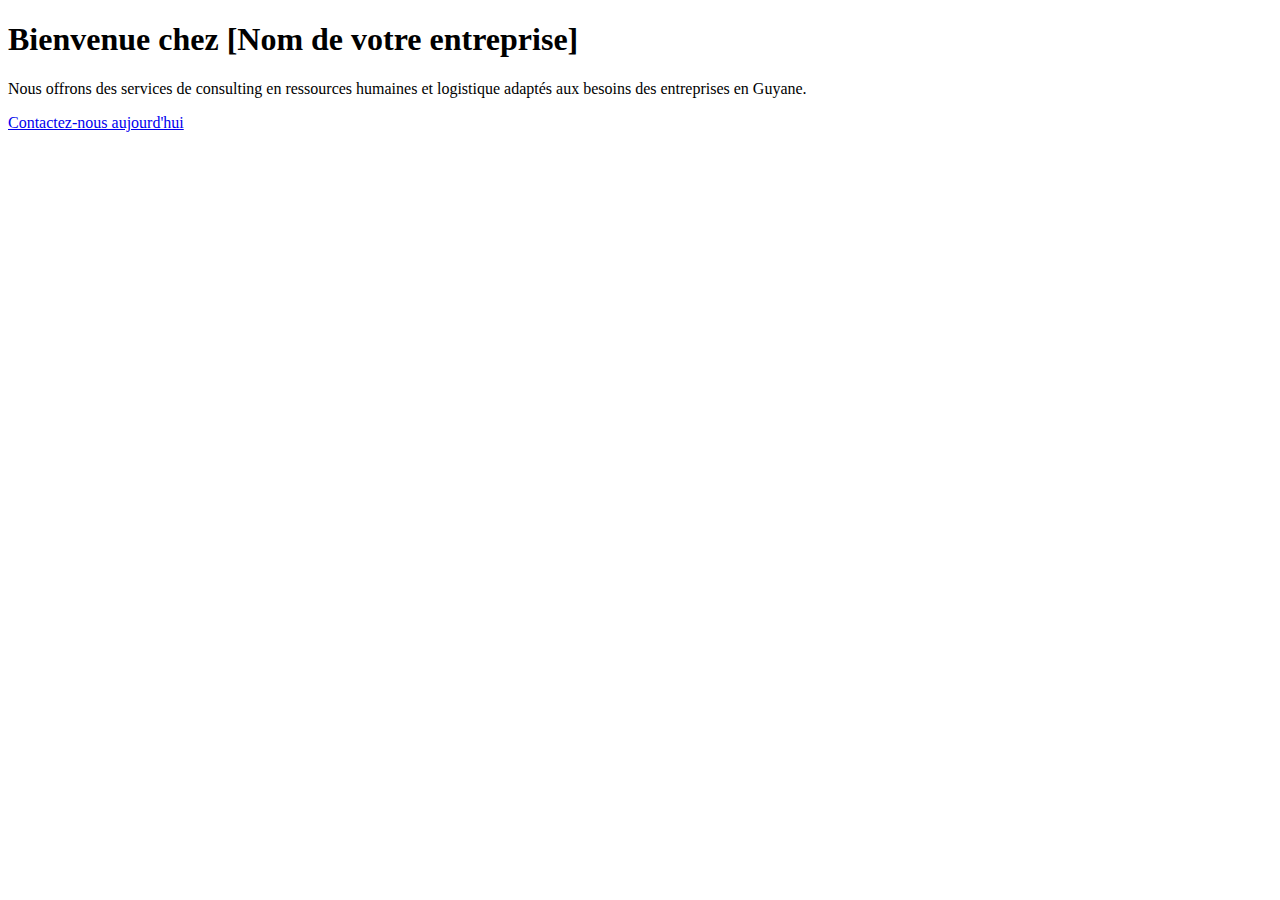
==== index.html @ fa402d01 "Create index.html" ====
<!DOCTYPE html>
<html lang="fr">
<head>
    <meta charset="UTF-8">
    <meta name="viewport" content="width=device-width, initial-scale=1.0">
    <title>Accueil - [Nom de votre entreprise]</title>
</head>
<body>
    <h1>Bienvenue chez [Nom de votre entreprise]</h1>
    <p>Nous offrons des services de consulting en ressources humaines et logistique adaptés aux besoins des entreprises en Guyane.</p>
    <a href="contact.html">Contactez-nous aujourd'hui</a>
</body>
</html>
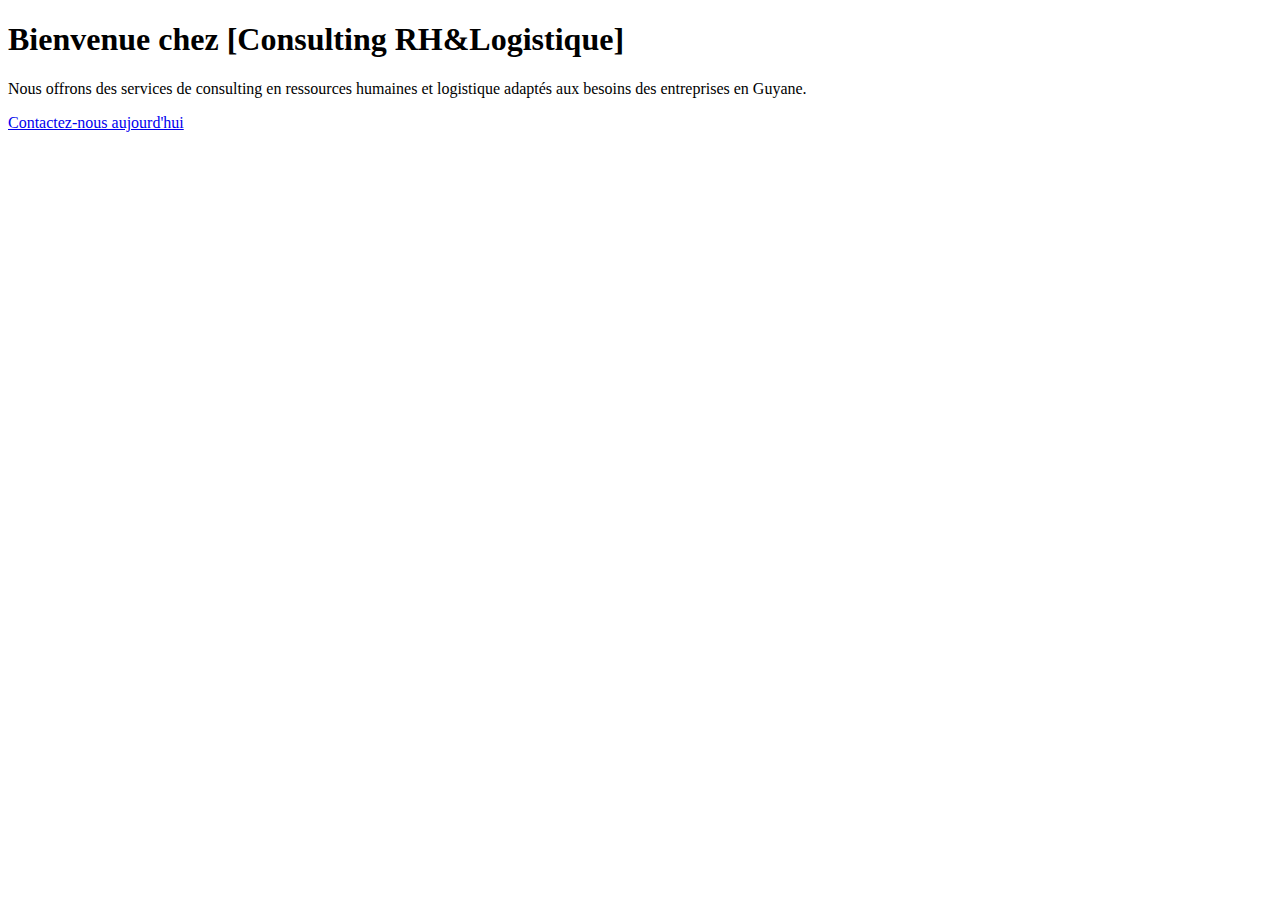
==== commit 0707b9f7: "Update index.html" ====
--- a/index.html
+++ b/index.html
@@ -3,10 +3,10 @@
 <head>
     <meta charset="UTF-8">
     <meta name="viewport" content="width=device-width, initial-scale=1.0">
-    <title>Accueil - [Nom de votre entreprise]</title>
+    <title>Accueil - [Consulting RH&Logistique]</title>
 </head>
 <body>
-    <h1>Bienvenue chez [Nom de votre entreprise]</h1>
+    <h1>Bienvenue chez [Consulting RH&Logistique]</h1>
     <p>Nous offrons des services de consulting en ressources humaines et logistique adaptés aux besoins des entreprises en Guyane.</p>
     <a href="contact.html">Contactez-nous aujourd'hui</a>
 </body>
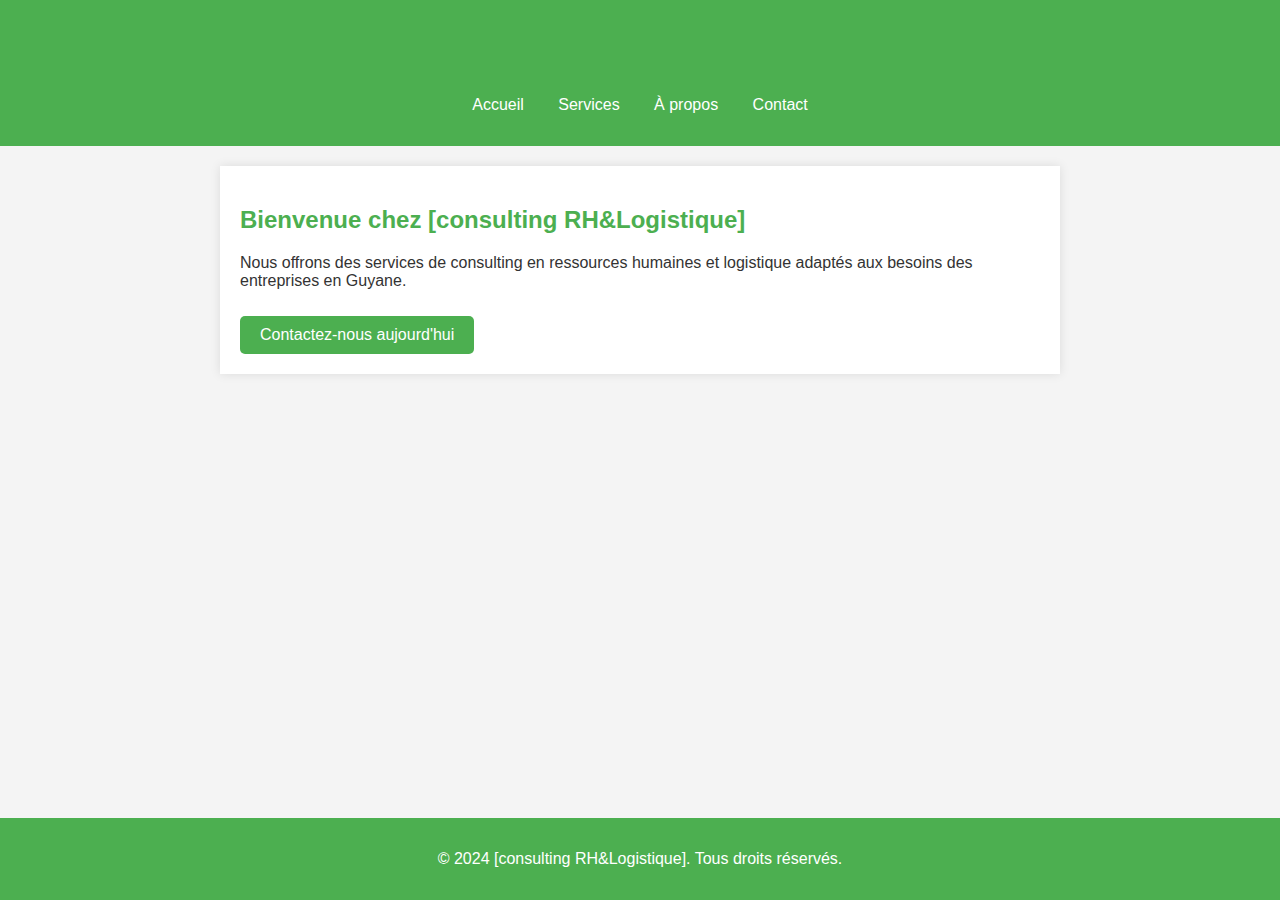
==== commit 8d4bdd84: "Update index.html" ====
--- a/index.html
+++ b/index.html
@@ -3,11 +3,28 @@
 <head>
     <meta charset="UTF-8">
     <meta name="viewport" content="width=device-width, initial-scale=1.0">
-    <title>Accueil - [Consulting RH&Logistique]</title>
+    <title>Accueil - [consulting RH&Logistique]</title>
+    <link rel="stylesheet" href="styles.css">
 </head>
 <body>
-    <h1>Bienvenue chez [Consulting RH&Logistique]</h1>
-    <p>Nous offrons des services de consulting en ressources humaines et logistique adaptés aux besoins des entreprises en Guyane.</p>
-    <a href="contact.html">Contactez-nous aujourd'hui</a>
+    <header>
+        <h1>[consulting RH&Logistique]</h1>
+        <nav>
+            <ul>
+                <li><a href="index.html">Accueil</a></li>
+                <li><a href="services.html">Services</a></li>
+                <li><a href="about.html">À propos</a></li>
+                <li><a href="contact.html">Contact</a></li>
+            </ul>
+        </nav>
+    </header>
+    <main>
+        <h2>Bienvenue chez [consulting RH&Logistique]</h2>
+        <p>Nous offrons des services de consulting en ressources humaines et logistique adaptés aux besoins des entreprises en Guyane.</p>
+        <a href="contact.html" class="cta">Contactez-nous aujourd'hui</a>
+    </main>
+    <footer>
+        <p>&copy; 2024 [consulting RH&Logistique]. Tous droits réservés.</p>
+    </footer>
 </body>
 </html>
--- a/styles.css
+++ b/styles.css
@@ -0,0 +1,63 @@
+/* styles.css */
+body {
+    font-family: Arial, sans-serif;
+    margin: 0;
+    padding: 0;
+    background-color: #f4f4f4;
+    color: #333;
+}
+
+header {
+    background-color: #4CAF50;
+    color: white;
+    padding: 1em 0;
+    text-align: center;
+}
+
+nav ul {
+    list-style: none;
+    padding: 0;
+}
+
+nav ul li {
+    display: inline;
+    margin: 0 15px;
+}
+
+nav ul li a {
+    color: white;
+    text-decoration: none;
+}
+
+main {
+    padding: 20px;
+    background-color: white;
+    margin: 20px auto;
+    width: 80%;
+    max-width: 800px;
+    box-shadow: 0 0 10px rgba(0,0,0,0.1);
+}
+
+h1, h2, h3 {
+    color: #4CAF50;
+}
+
+footer {
+    text-align: center;
+    padding: 1em 0;
+    background-color: #4CAF50;
+    color: white;
+    position: absolute;
+    bottom: 0;
+    width: 100%;
+}
+
+.cta {
+    display: inline-block;
+    padding: 10px 20px;
+    background-color: #4CAF50;
+    color: white;
+    text-decoration: none;
+    border-radius: 5px;
+    margin-top: 10px;
+}
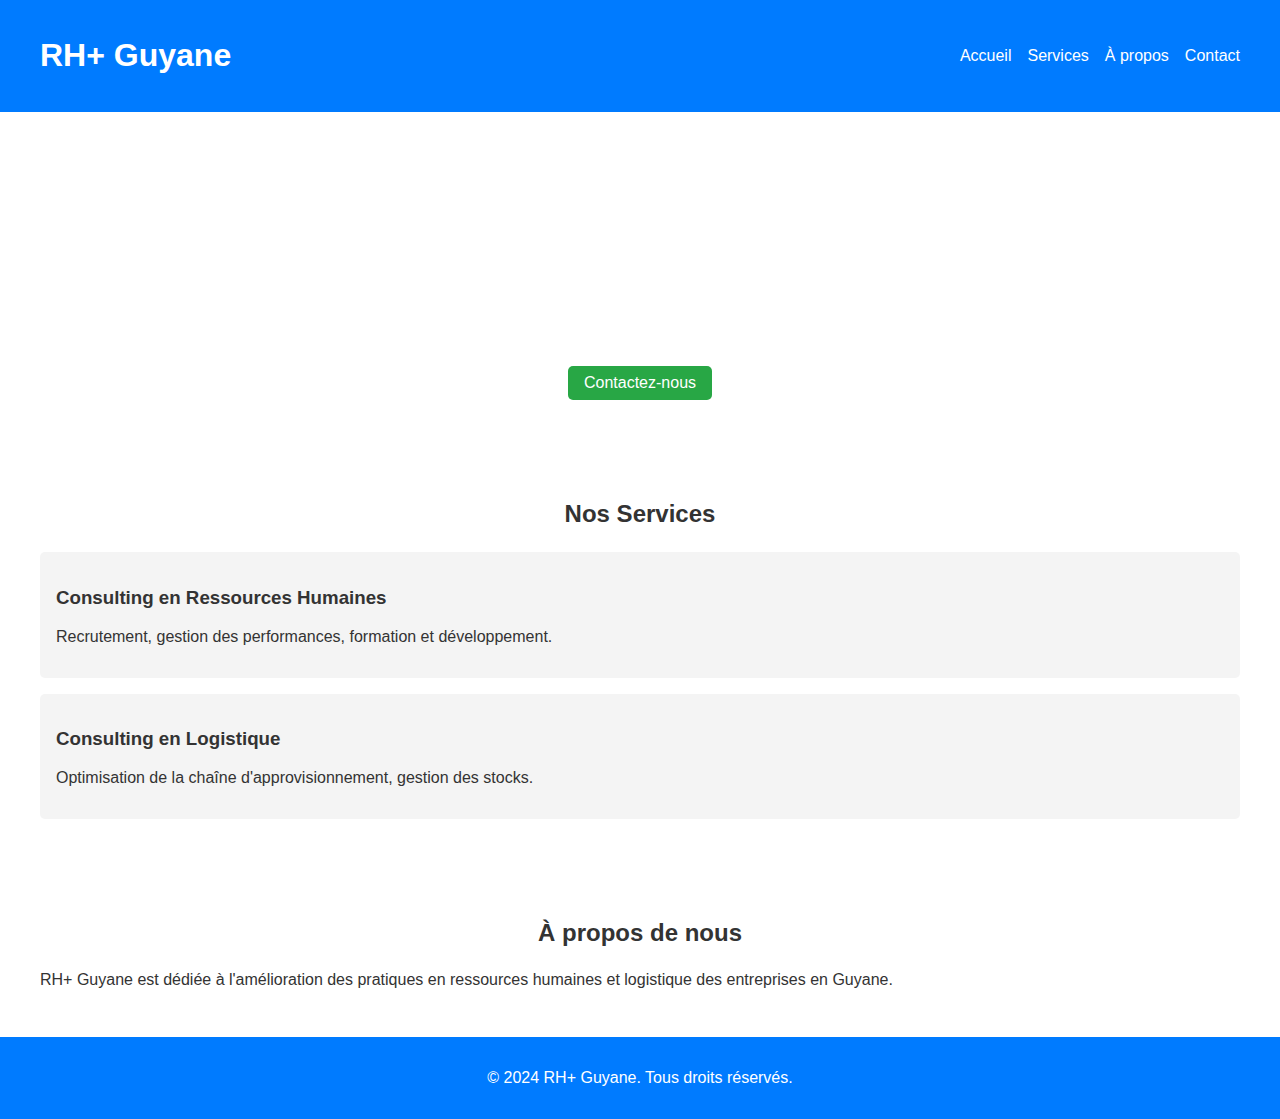
==== commit ce311cd6: "Update index.html" ====
--- a/index.html
+++ b/index.html
@@ -3,28 +3,53 @@
 <head>
     <meta charset="UTF-8">
     <meta name="viewport" content="width=device-width, initial-scale=1.0">
-    <title>Accueil - [consulting RH&Logistique]</title>
+    <title>Accueil - RH+ Guyane</title>
     <link rel="stylesheet" href="styles.css">
 </head>
 <body>
     <header>
-        <h1>[consulting RH&Logistique]</h1>
-        <nav>
-            <ul>
-                <li><a href="index.html">Accueil</a></li>
-                <li><a href="services.html">Services</a></li>
-                <li><a href="about.html">À propos</a></li>
-                <li><a href="contact.html">Contact</a></li>
-            </ul>
-        </nav>
+        <div class="container">
+            <h1>RH+ Guyane</h1>
+            <nav>
+                <ul>
+                    <li><a href="index.html">Accueil</a></li>
+                    <li><a href="services.html">Services</a></li>
+                    <li><a href="about.html">À propos</a></li>
+                    <li><a href="contact.html">Contact</a></li>
+                </ul>
+            </nav>
+        </div>
     </header>
-    <main>
-        <h2>Bienvenue chez [consulting RH&Logistique]</h2>
-        <p>Nous offrons des services de consulting en ressources humaines et logistique adaptés aux besoins des entreprises en Guyane.</p>
-        <a href="contact.html" class="cta">Contactez-nous aujourd'hui</a>
-    </main>
+    <section class="hero">
+        <div class="container">
+            <h2>Votre partenaire en Ressources Humaines et Logistique en Guyane</h2>
+            <p>Optimisez vos performances grâce à notre expertise locale.</p>
+            <a href="contact.html" class="cta">Contactez-nous</a>
+        </div>
+    </section>
+    <section class="services">
+        <div class="container">
+            <h2>Nos Services</h2>
+            <div class="service-item">
+                <h3>Consulting en Ressources Humaines</h3>
+                <p>Recrutement, gestion des performances, formation et développement.</p>
+            </div>
+            <div class="service-item">
+                <h3>Consulting en Logistique</h3>
+                <p>Optimisation de la chaîne d'approvisionnement, gestion des stocks.</p>
+            </div>
+        </div>
+    </section>
+    <section class="about">
+        <div class="container">
+            <h2>À propos de nous</h2>
+            <p>RH+ Guyane est dédiée à l'amélioration des pratiques en ressources humaines et logistique des entreprises en Guyane.</p>
+        </div>
+    </section>
     <footer>
-        <p>&copy; 2024 [consulting RH&Logistique]. Tous droits réservés.</p>
+        <div class="container">
+            <p>&copy; 2024 RH+ Guyane. Tous droits réservés.</p>
+        </div>
     </footer>
 </body>
 </html>
--- a/styles.css
+++ b/styles.css
@@ -3,25 +3,33 @@
     font-family: Arial, sans-serif;
     margin: 0;
     padding: 0;
-    background-color: #f4f4f4;
     color: #333;
 }
 
 header {
-    background-color: #4CAF50;
+    background-color: #007BFF;
     color: white;
     padding: 1em 0;
-    text-align: center;
+}
+
+header .container {
+    display: flex;
+    justify-content: space-between;
+    align-items: center;
+    max-width: 1200px;
+    margin: 0 auto;
+    padding: 0 1em;
 }
 
 nav ul {
     list-style: none;
+    margin: 0;
     padding: 0;
+    display: flex;
 }
 
 nav ul li {
-    display: inline;
-    margin: 0 15px;
+    margin-left: 1em;
 }
 
 nav ul li a {
@@ -29,35 +37,57 @@
     text-decoration: none;
 }
 
-main {
-    padding: 20px;
-    background-color: white;
-    margin: 20px auto;
-    width: 80%;
-    max-width: 800px;
-    box-shadow: 0 0 10px rgba(0,0,0,0.1);
+.hero {
+    background: url('hero.jpg') no-repeat center center/cover;
+    color: white;
+    padding: 3em 0;
+    text-align: center;
 }
 
-h1, h2, h3 {
-    color: #4CAF50;
+.hero .container {
+    max-width: 800px;
+    margin: 0 auto;
 }
 
-footer {
-    text-align: center;
-    padding: 1em 0;
-    background-color: #4CAF50;
-    color: white;
-    position: absolute;
-    bottom: 0;
-    width: 100%;
+.hero h2 {
+    font-size: 2.5em;
 }
 
 .cta {
     display: inline-block;
-    padding: 10px 20px;
-    background-color: #4CAF50;
+    padding: 0.5em 1em;
+    background-color: #28a745;
     color: white;
     text-decoration: none;
     border-radius: 5px;
-    margin-top: 10px;
+    margin-top: 1em;
 }
+
+.services, .about {
+    padding: 2em 0;
+}
+
+.services .container, .about .container {
+    max-width: 1200px;
+    margin: 0 auto;
+    padding: 0 1em;
+}
+
+.services h2, .about h2 {
+    text-align: center;
+    margin-bottom: 1em;
+}
+
+.service-item {
+    background: #f4f4f4;
+    padding: 1em;
+    margin-bottom: 1em;
+    border-radius: 5px;
+}
+
+footer {
+    background-color: #007BFF;
+    color: white;
+    text-align: center;
+    padding: 1em 0;
+}
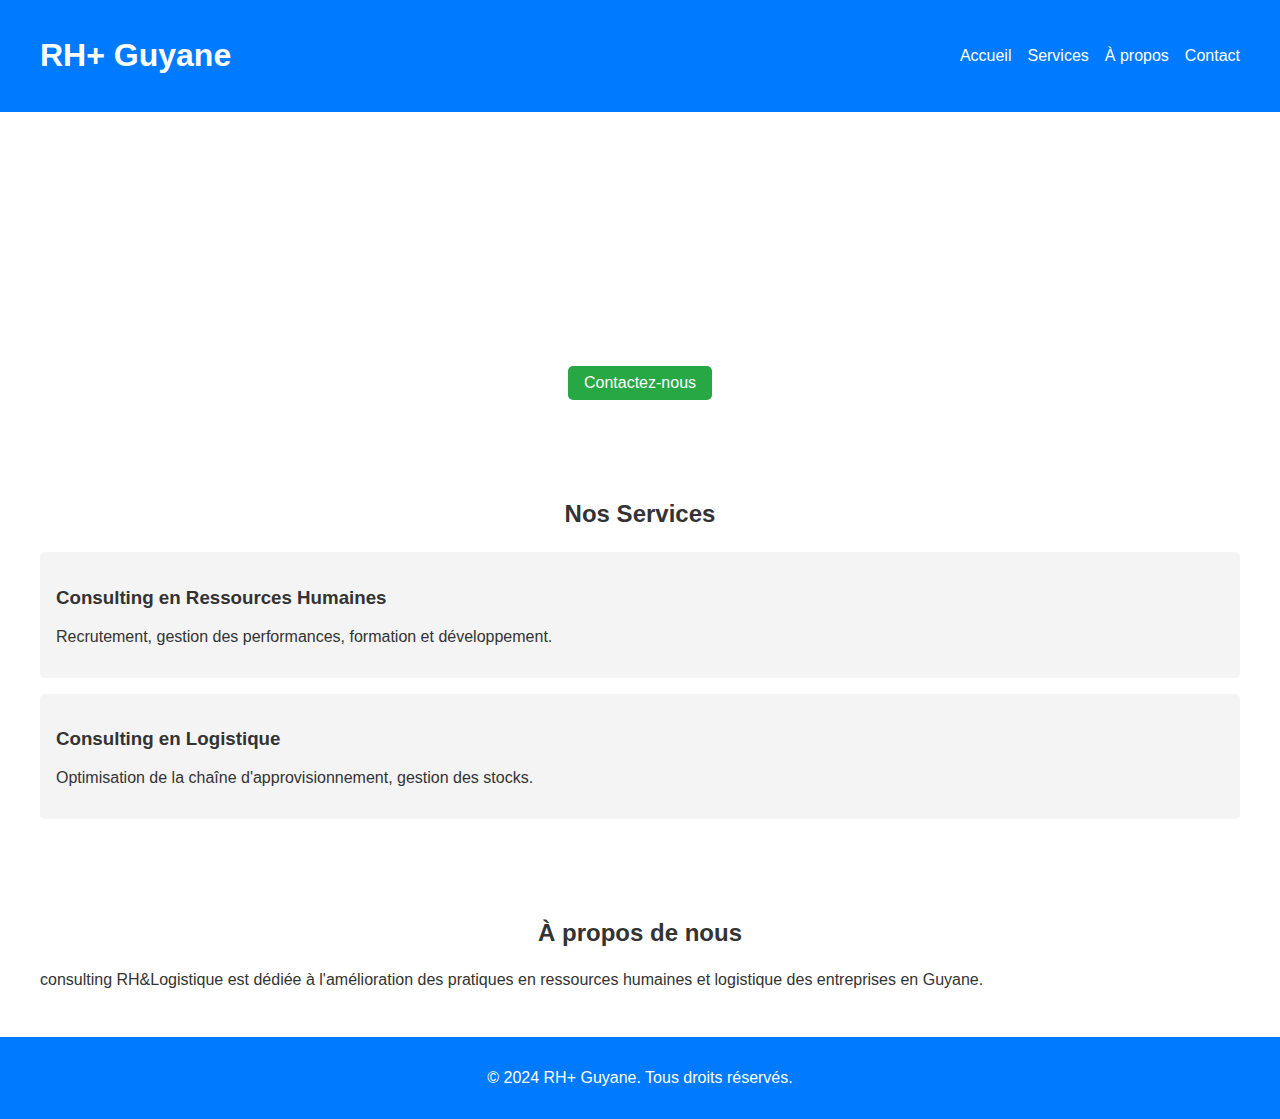
==== commit c2d84429: "Update index.html" ====
--- a/index.html
+++ b/index.html
@@ -43,7 +43,7 @@
     <section class="about">
         <div class="container">
             <h2>À propos de nous</h2>
-            <p>RH+ Guyane est dédiée à l'amélioration des pratiques en ressources humaines et logistique des entreprises en Guyane.</p>
+            <p>consulting RH&Logistique est dédiée à l'amélioration des pratiques en ressources humaines et logistique des entreprises en Guyane.</p>
         </div>
     </section>
     <footer>
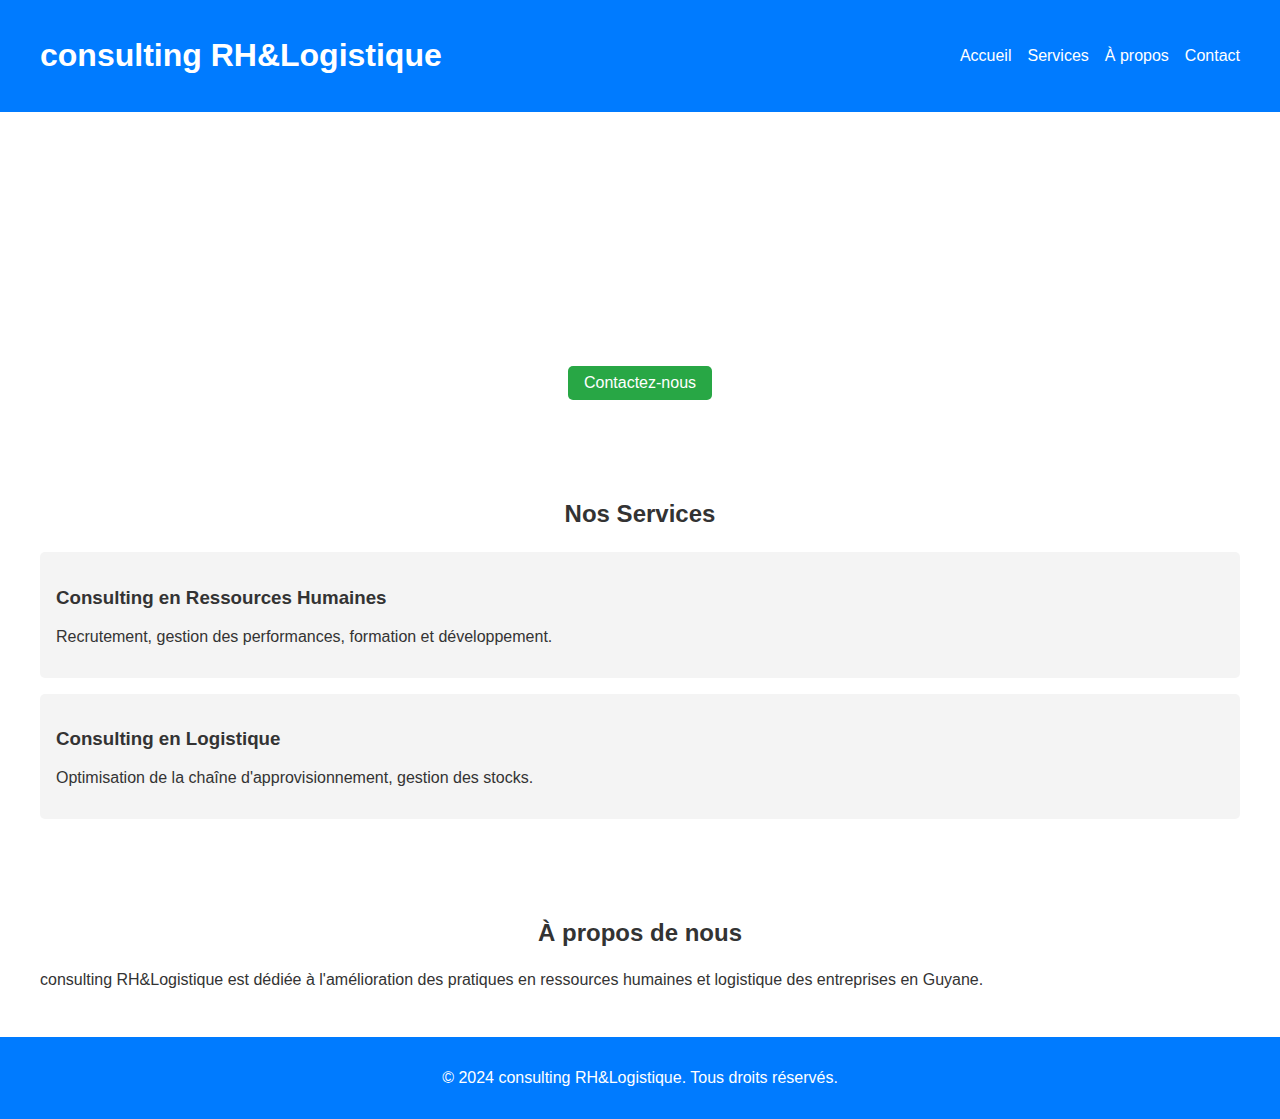
==== commit 7da8c03c: "Update index.html" ====
--- a/index.html
+++ b/index.html
@@ -3,13 +3,13 @@
 <head>
     <meta charset="UTF-8">
     <meta name="viewport" content="width=device-width, initial-scale=1.0">
-    <title>Accueil - RH+ Guyane</title>
+    <title>Accueil - consulting RH&Logistique</title>
     <link rel="stylesheet" href="styles.css">
 </head>
 <body>
     <header>
         <div class="container">
-            <h1>RH+ Guyane</h1>
+            <h1>consulting RH&Logistique</h1>
             <nav>
                 <ul>
                     <li><a href="index.html">Accueil</a></li>
@@ -48,7 +48,7 @@
     </section>
     <footer>
         <div class="container">
-            <p>&copy; 2024 RH+ Guyane. Tous droits réservés.</p>
+            <p>&copy; 2024 consulting RH&Logistique. Tous droits réservés.</p>
         </div>
     </footer>
 </body>
